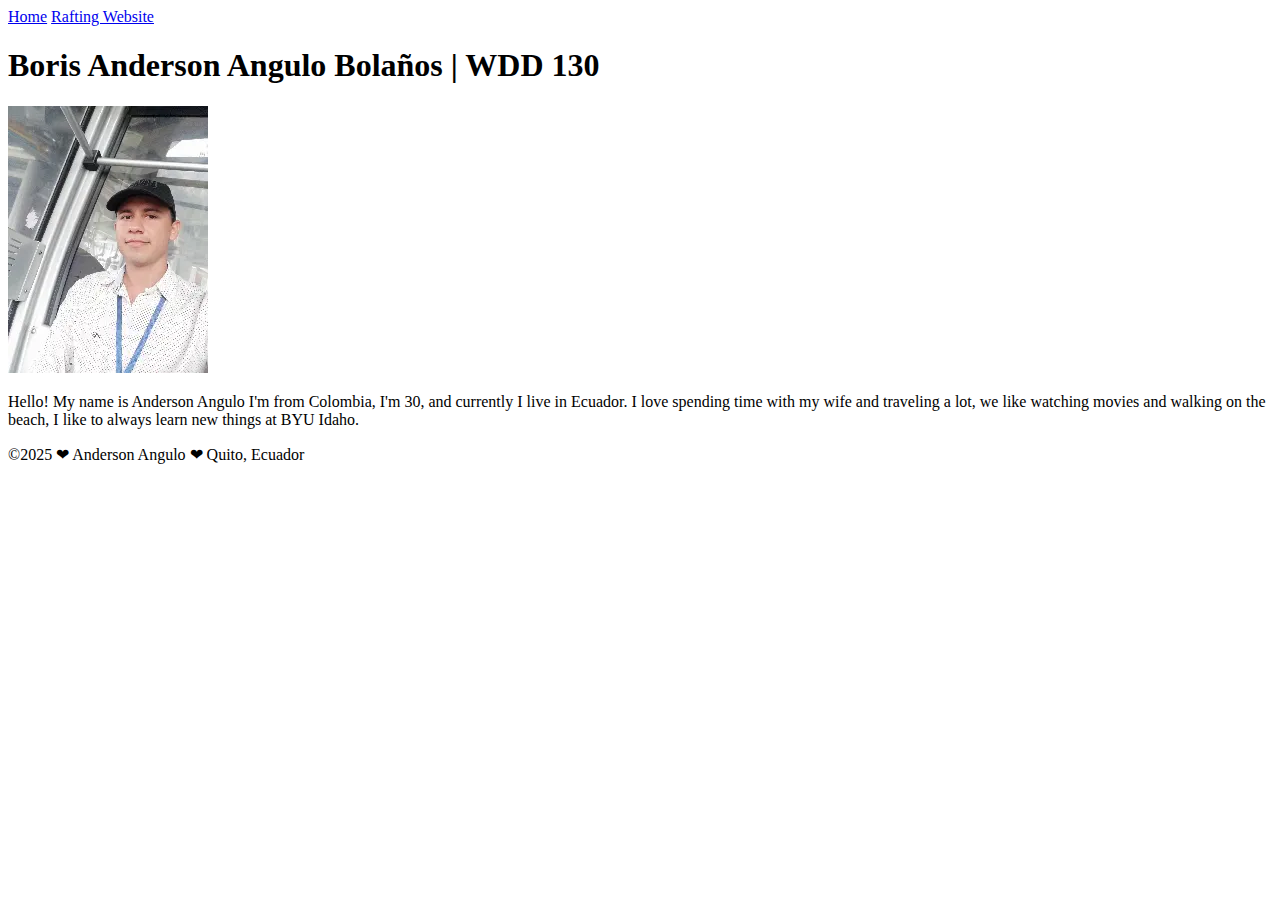
==== index.html @ e1ad8560 "first commit" ====
<!DOCTYPE html>
<html lang="en-US">

<head>
    <meta charset="utf-8">
    <meta name="viewport" content="width=device-width, initial-scale=1.0">
    <title>Anderson Angulo | WDD 130</title>
</head>

<body>
    <header>
        <nav>
            <a href="#">Home</a>
            <a href="wwr/">Rafting Website</a>
        </nav>
    </header>
    <main>
        <h1>Boris Anderson Angulo Bolaños | WDD 130</h1>
        <img src="images/profile.webp" alt="Hello, my name is Anderson Angulo" width="200">
        <p>Hello! My name is Anderson Angulo I'm from Colombia, I'm 30, and currently I live in Ecuador. I love spending
            time with my wife and traveling a lot, we like watching movies and walking on the beach, I like to always
            learn new things at BYU Idaho.</p>
    </main>
    <footer>
        <p>©2025 ❤ Anderson Angulo ❤ Quito, Ecuador</p>
    </footer>
</body>

</html>
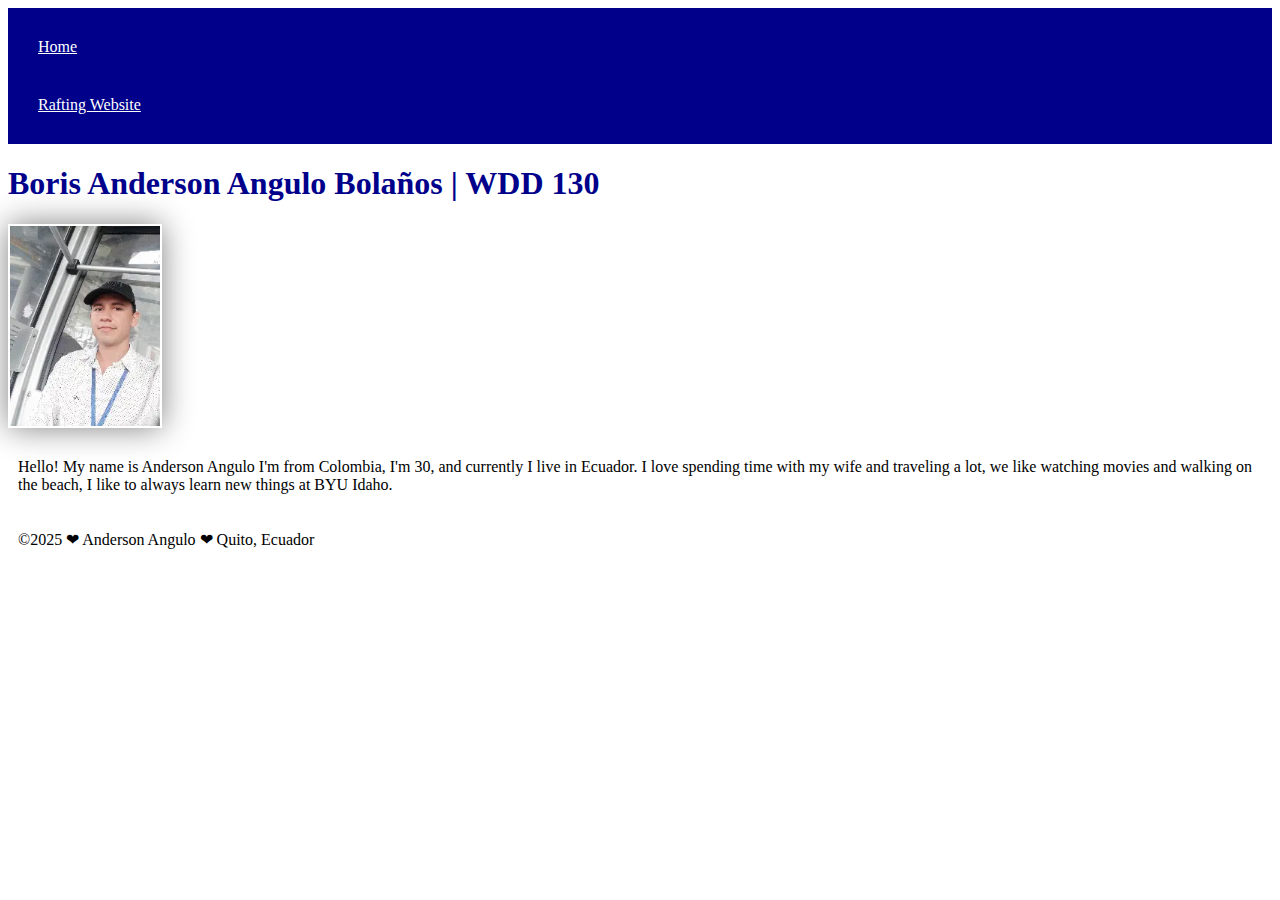
==== commit 495c74a4: "css styles" ====
--- a/index.html
+++ b/index.html
@@ -5,6 +5,7 @@
     <meta charset="utf-8">
     <meta name="viewport" content="width=device-width, initial-scale=1.0">
     <title>Anderson Angulo | WDD 130</title>
+    <link rel="stylesheet" href="styles/styles.css">
 </head>
 
 <body>
--- a/styles/styles.css
+++ b/styles/styles.css
@@ -0,0 +1,25 @@
+nav {
+    background-color: darkblue;
+    padding: 10px;
+}
+
+nav a {
+    color: white;
+    display: block;
+    padding: 20px;
+}
+
+h1 {
+    color: darkblue;
+}
+
+img {
+    width: 150px;
+    height: auto;
+    border: 1 px solid black;
+    padding: 2px;
+    box-shadow: 0 0 30px gray;
+}
+
+P { padding: 10px;
+}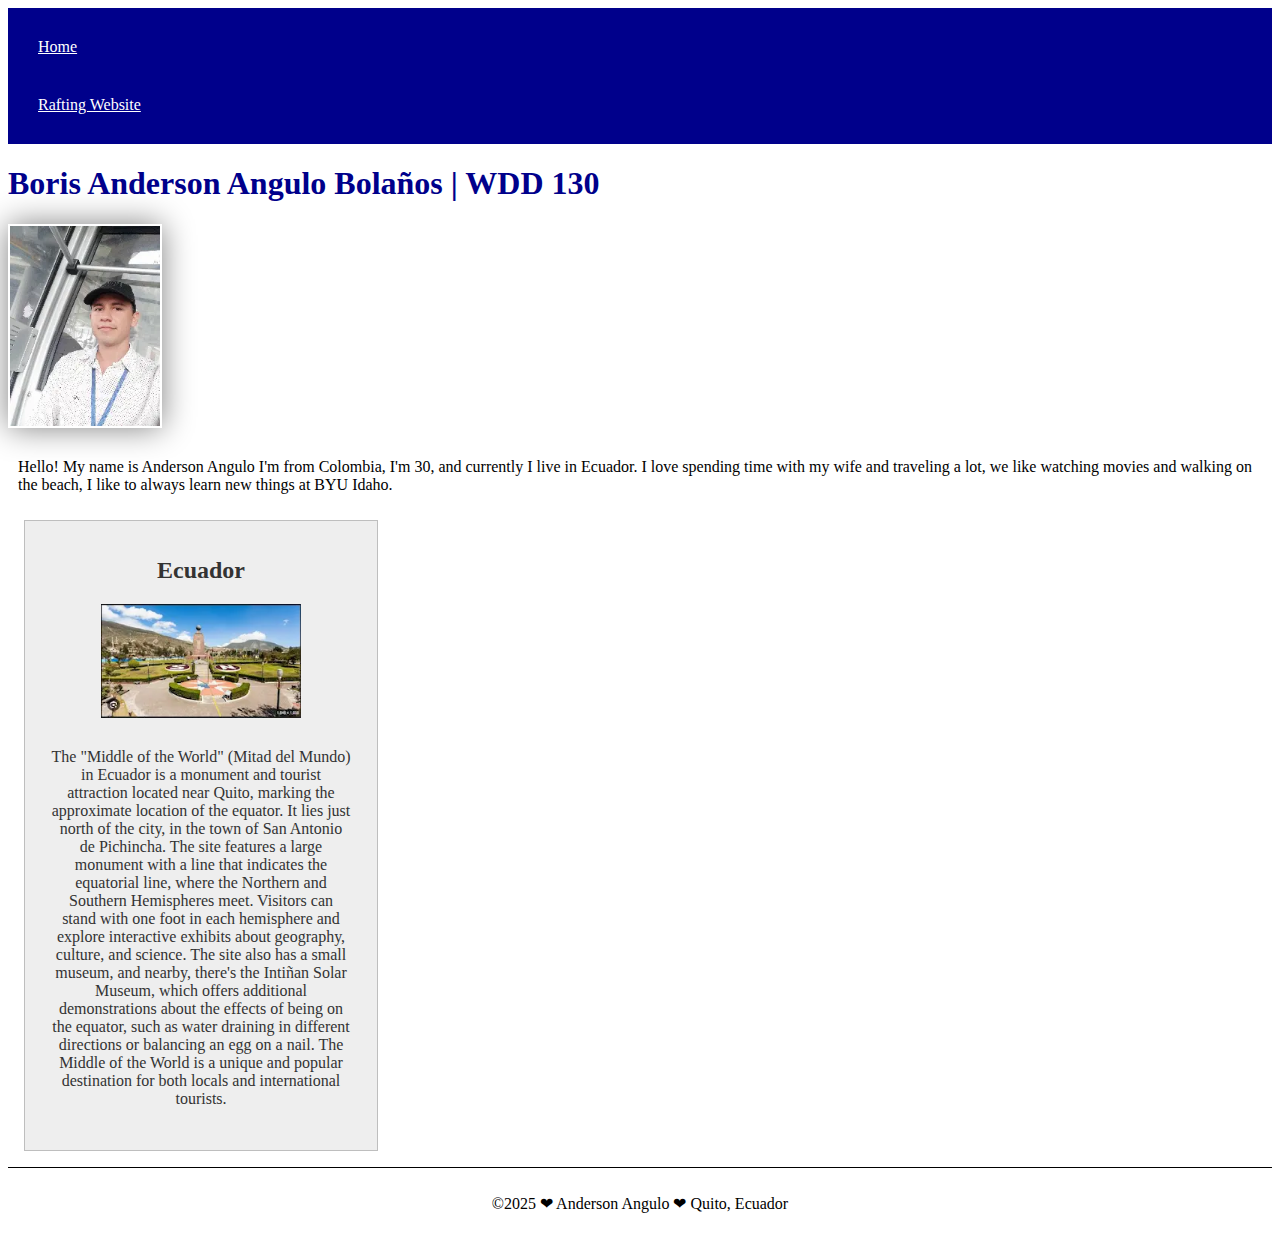
==== commit d963753b: "Home Page Enhancement" ====
--- a/index.html
+++ b/index.html
@@ -4,7 +4,10 @@
 <head>
     <meta charset="utf-8">
     <meta name="viewport" content="width=device-width, initial-scale=1.0">
+    
     <title>Anderson Angulo | WDD 130</title>
+    <meta name="description" content=" Anderson Angulo's BYU-Idaho WDD 130 course home page">
+    <meta name="author" content="Anderson Angulo">
     <link rel="stylesheet" href="styles/styles.css">
 </head>
 
@@ -22,6 +25,12 @@
             time with my wife and traveling a lot, we like watching movies and walking on the beach, I like to always
             learn new things at BYU Idaho.</p>
     </main>
+    <aside>
+        <h2>Ecuador</h2>
+        <img src="images/Mitad_del_Mundo_Monument.webp" alt="Historic monument The Middle of the World in Quito">
+        <p> The "Middle of the World" (Mitad del Mundo) in Ecuador is a monument and tourist attraction located near Quito, marking the approximate location of the equator. It lies just north of the city, in the town of San Antonio de Pichincha. The site features a large monument with a line that indicates the equatorial line, where the Northern and Southern Hemispheres meet. Visitors can stand with one foot in each hemisphere and explore interactive exhibits about geography, culture, and science.
+            The site also has a small museum, and nearby, there's the Intiñan Solar Museum, which offers additional demonstrations about the effects of being on the equator, such as water draining in different directions or balancing an egg on a nail. The Middle of the World is a unique and popular destination for both locals and international tourists.</p>
+    </aside>
     <footer>
         <p>©2025 ❤ Anderson Angulo ❤ Quito, Ecuador</p>
     </footer>
--- a/styles/styles.css
+++ b/styles/styles.css
@@ -13,7 +13,7 @@
     color: darkblue;
 }
 
-img {
+main img {
     width: 150px;
     height: auto;
     border: 1 px solid black;
@@ -21,5 +21,27 @@
     box-shadow: 0 0 30px gray;
 }
 
-P { padding: 10px;
+p {
+    padding: 10px;
+}
+
+aside {
+    width: 20rem;
+    margin: 1rem;
+    border: 1px solid rgb(0, 0, 0, 0.2);
+    padding: 1rem;
+    background-color: #eee;
+    color: #333;
+    text-align: center;
+}
+
+aside img {
+    width: 200px;
+    height: auto;
+}
+
+footer {
+    margin-top: 15px;
+    border-top: 1px solid #000;
+    text-align: center;
 }